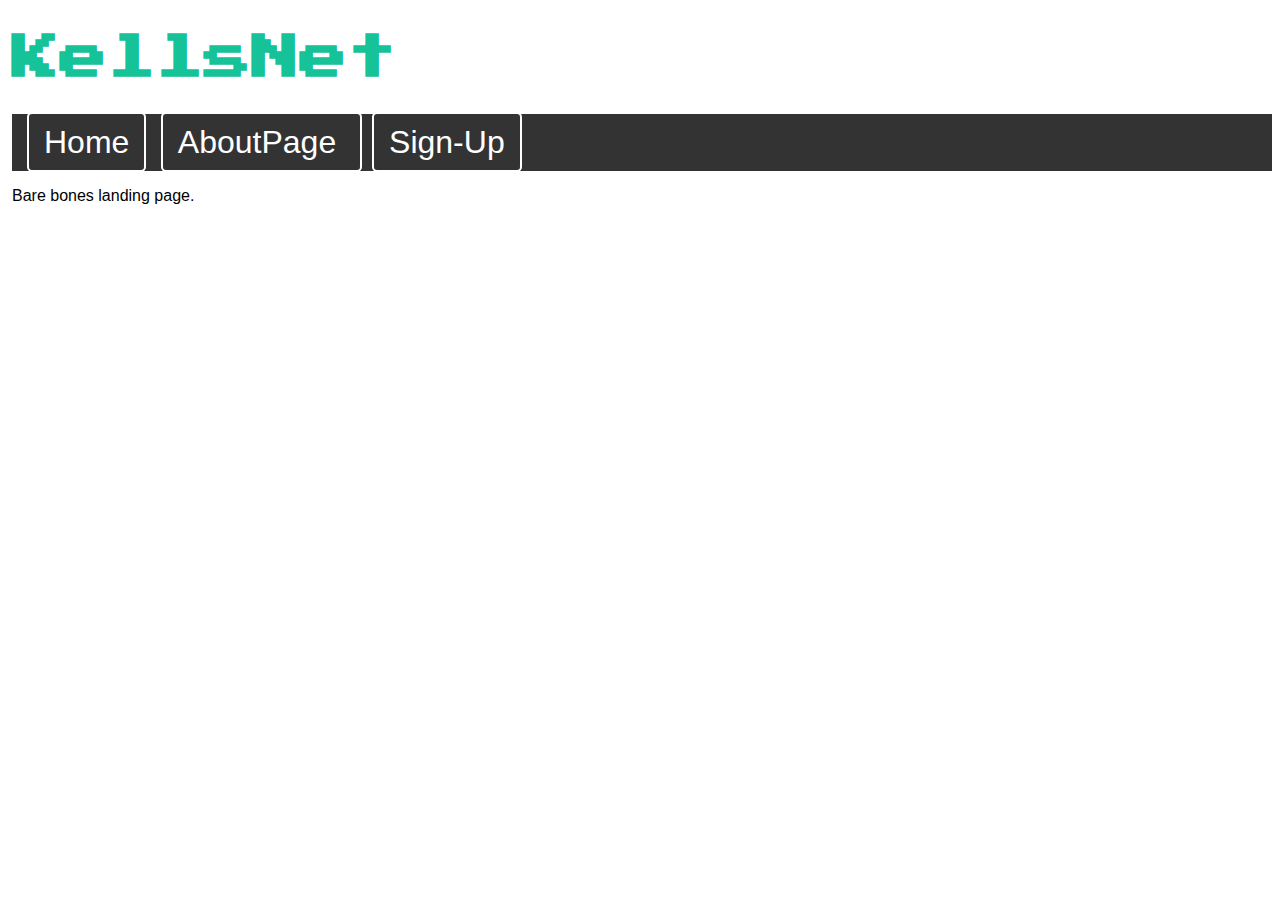
==== www/index.html @ b2cb68b4 "Restructure - added directories and tidy up" ====
<!DOCTYPE html>
<html lang="en">

	<head>
	<link rel = "stylesheet" type="text/css" href = "./css/style.css" />
	<link href='https://fonts.googleapis.com/css?family=Press Start 2P' rel='stylesheet'>	
		<title>KellsNet</title>
	</head>
	
	<body> 
		<h1 class = "kellshead"> KellsNet </h1>
		<nav>
			<a href="#">Home</a>
			<a href="/about"> AboutPage </a>
			<a href= "/sign-up"> Sign-Up</a>
		</nav>
		<p>Bare bones landing page.</p>
	</body>
	
</html>
---- www/css/style.css ----
.kellshead {
    color: rgb(22, 194, 151);
    font-family: 'Press Start 2P';
    font-weight: 16px;
    font-size: 48px;
    padding-top:2px;
}


body {
    font-family: 'Franklin Gothic Medium', 'Arial Narrow', Arial, sans-serif;
    padding-left: 4px;
    
}


nav {
    background-color: #333333;
    padding: 10px; 
}


nav a {
    font-size: 32px;
    color: white; 
    text-decoration: none;
    padding: 10px 15px; 
    margin: 0 5px; 
    border: 2px solid white; 
    border-radius: 5px; 
}


nav a:hover {
    background-color: white; /* Change background color on hover */
    color: #333; /* Change text color on hover */
}
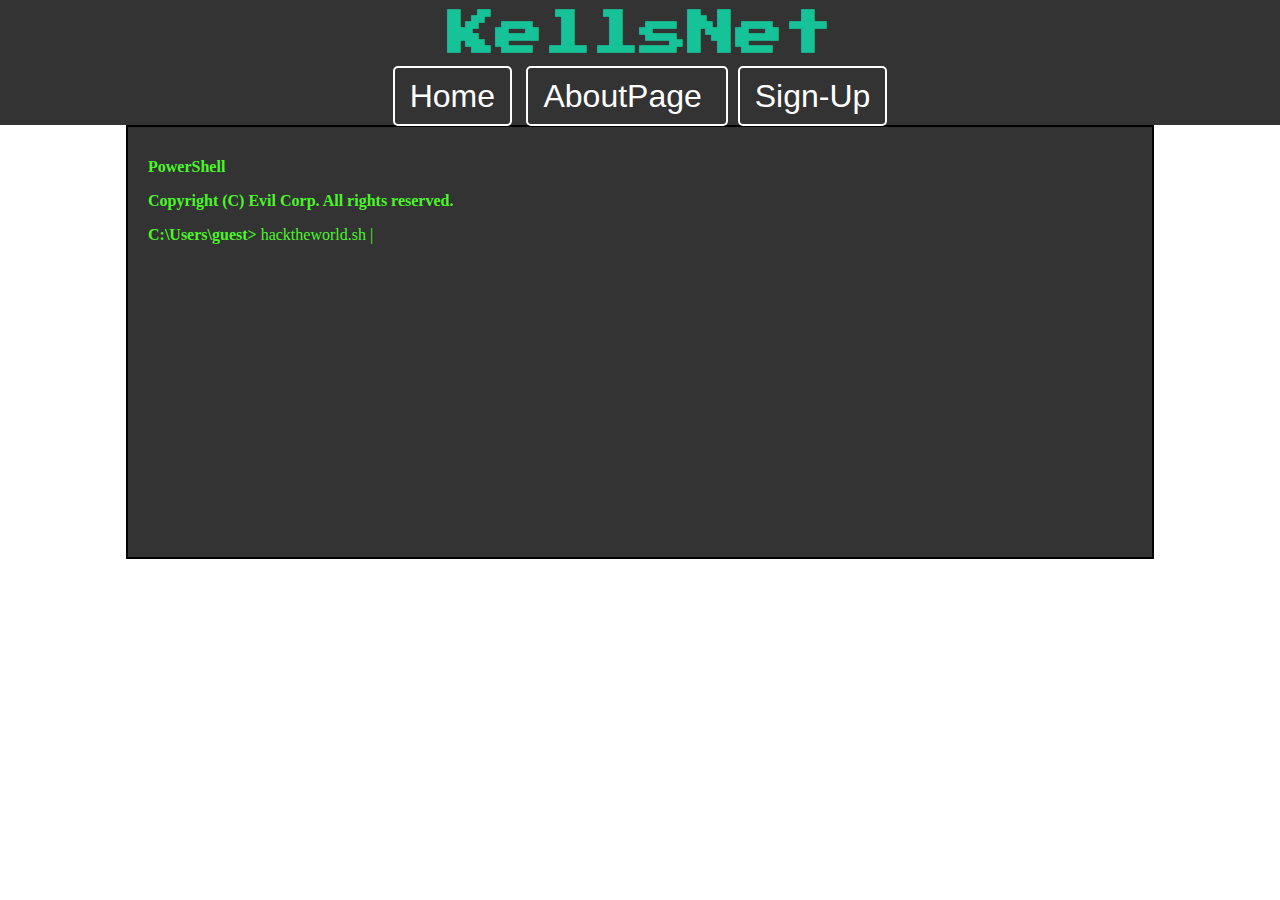
==== commit 9dae2cd7: "fixed error - regarding git command linking local to remote" ====
--- a/www/index.html
+++ b/www/index.html
@@ -8,13 +8,19 @@
 	</head>
 	
 	<body> 
-		<h1 class = "kellshead"> KellsNet </h1>
+		<h1 class = "kellshead">KellsNet</h1>
+		
 		<nav>
 			<a href="#">Home</a>
 			<a href="/about"> AboutPage </a>
 			<a href= "/sign-up"> Sign-Up</a>
 		</nav>
-		<p>Bare bones landing page.</p>
+		
+		<div id="main">
+			<p><b>PowerShell</b></p>
+			<p><b>Copyright (C) Evil Corp.  All rights reserved.</b></p>
+			<p><b>C:\Users\guest> </b>hacktheworld.sh |</p>
+		</div>
 	</body>
 	
 </html>--- a/www/css/style.css
+++ b/www/css/style.css
@@ -1,16 +1,20 @@
 
 .kellshead {
     color: rgb(22, 194, 151);
+	background: #333;
     font-family: 'Press Start 2P';
     font-weight: 16px;
     font-size: 48px;
-    padding-top:2px;
+    padding:10px;
+	margin: 0;
+	text-align: center;
 }
 
 
 body {
     font-family: 'Franklin Gothic Medium', 'Arial Narrow', Arial, sans-serif;
-    padding-left: 4px;
+    padding: 0px;
+	margin: 0px;
     
 }
 
@@ -18,6 +22,7 @@
 nav {
     background-color: #333333;
     padding: 10px; 
+	text-align: center;
 }
 
 
@@ -36,3 +41,14 @@
     background-color: white; /* Change background color on hover */
     color: #333; /* Change text color on hover */
 }
+
+#main {
+	padding:15px 20px;
+	margin:0 auto;
+	width:984px;
+	min-height:400px;
+	background:#333;
+	border:2px solid #000;
+	color: #4AF626;
+	font-family: Cascadia Code;
+}
